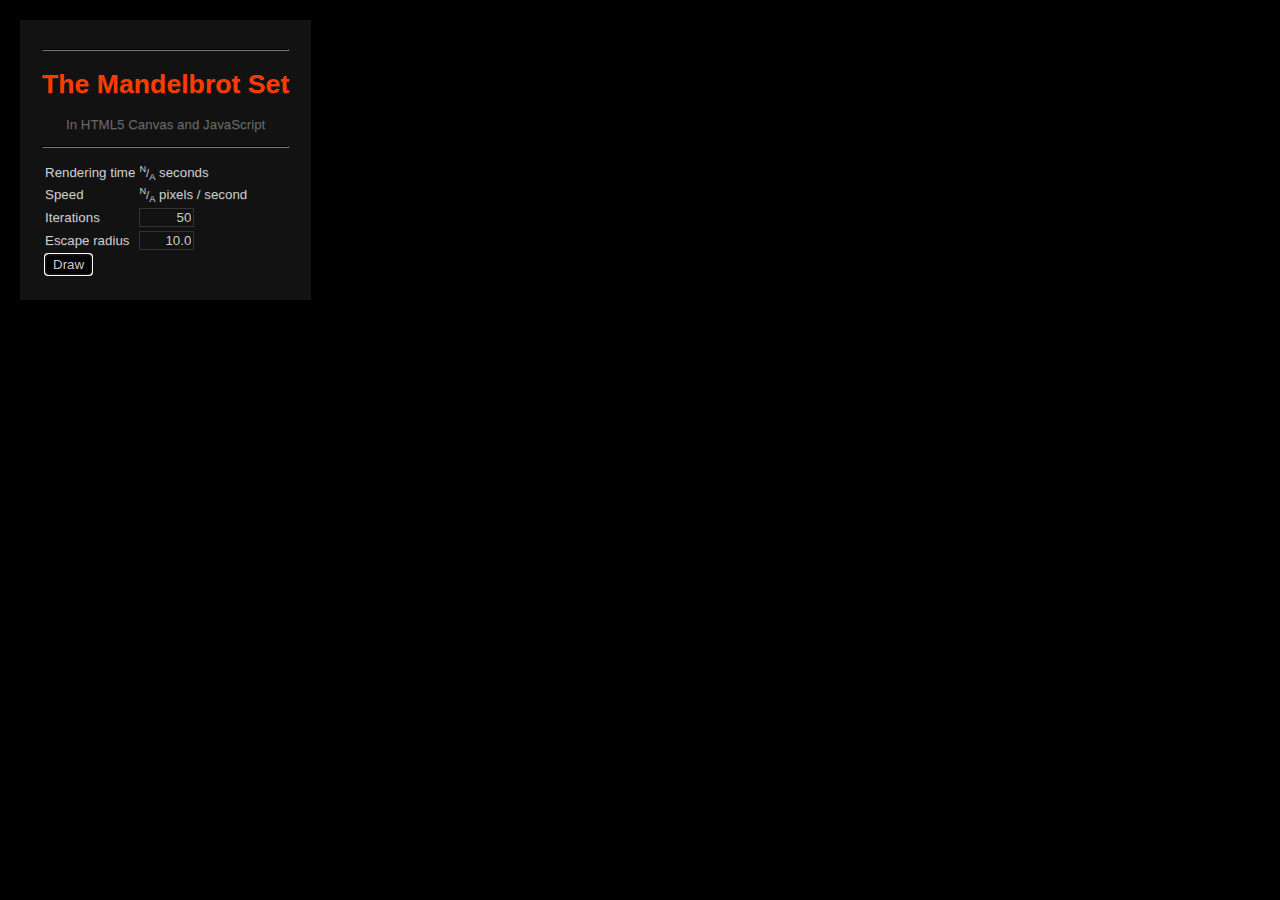
==== mandelbrot.html @ 392b5bff "Focus on draw button, show seconds" ====
<!DOCTYPE html>
<html lang="en">
  <head>
    <meta charset="utf-8" />
    <title>Mandelbrot in HTML5 canvas</title>

    <!--
      Vanilla Mandelbrot Set renderer with canvas and javascript

      Written by Christian Stigen Larsen
      http://csl.sublevel3.org

      Put in the public domain by the author
      2012-02-22
    -->

    <style type="text/css">
      body {
        background-color: black;
        padding: 0px;
        margin: 0px;
        font-size: 10pt;
        text-shadow: 0px 1px 0px rgb(40, 40, 40);
      }

      #canvasMandelbrot {
        background-color: black;
        position: absolute;
        left: 0px;
        top: 0px;
        z-index: 0;
        padding: 0px;
        margin: 0px;
      }

      #description {
        z-index: 10;
        position: absolute;
        background-color: rgba(30, 30, 30, 0.6);
        font-family: sans-serif;
        padding: 20px;
        margin: 20px;
        border: 2px solid rgba(20, 20, 20, 0.6);
        color: #FF3B03;
        text-shadow: 0px 1px 0px rgb(40, 40, 40);
      }

      #description table {
        color: #ccc;
      }

      #description input {
        background-color: black;
        color: #ccc;
        border-color: #333;
      }

      .headerText {
        color: #666;
      }

      #description .textInput {
        text-align: right;
        background-color: transparent;
        border: #333 1px solid;
        font-size: 10pt;
      }

      hr {
        border-color: #222;
      }
    </style>
  </head>
  <body onload="focusOnSubmit();">
    <div id="description">
      <header>
      <div style="text-align: center;">
        <hr />
        <h1>The Mandelbrot Set</h1>
        <p class="headerText">In HTML5 Canvas and JavaScript</p>
        <hr />
      </div>
      </p>
      </header>
        <form action="javascript:draw();">
          <table>
          <tr>
            <td>Rendering time</td>
            <td>
              <span id='renderMS'><small><sup>N</sup>/<sub>A</sub></small>
              </span> seconds</td>
          </tr>
          <tr>
            <td>Speed</td>
            <td>
              <span id='renderSpeed'>
                <small><sup>N</sup>/<sub>A</sub></small>
              </span> pixels / second</td>
          </tr>
          <tr>
            <td>Iterations</td>
            <td> <input class="textInput" size="4" type="text" id="steps" value="50" /> </td>
          </tr>
          <tr>
            <td>Escape radius</td>
            <td> <input class="textInput" size="4" type="text" id="escapeRadius" value="10.0" /> </td>
          </tr>
          <tr>
            <td colspan="2"><input type="submit" id="submitButton" value="Draw" /></td>
          </tr>
          </table>
        </form>
    </div>

    <div id="canvasContainer">
      <canvas id="canvasMandelbrot" width="640" height="480">
      </canvas>
    </div>

    <script type="text/javascript" src="mandelbrot.js">
    </script>

    <script type="text/javascript">
      function focusOnSubmit()
      {
        var e = document.getElementById('submitButton');
        if ( e ) {
          e.focus();
        }
      }
    </script>
  </body>
</html>
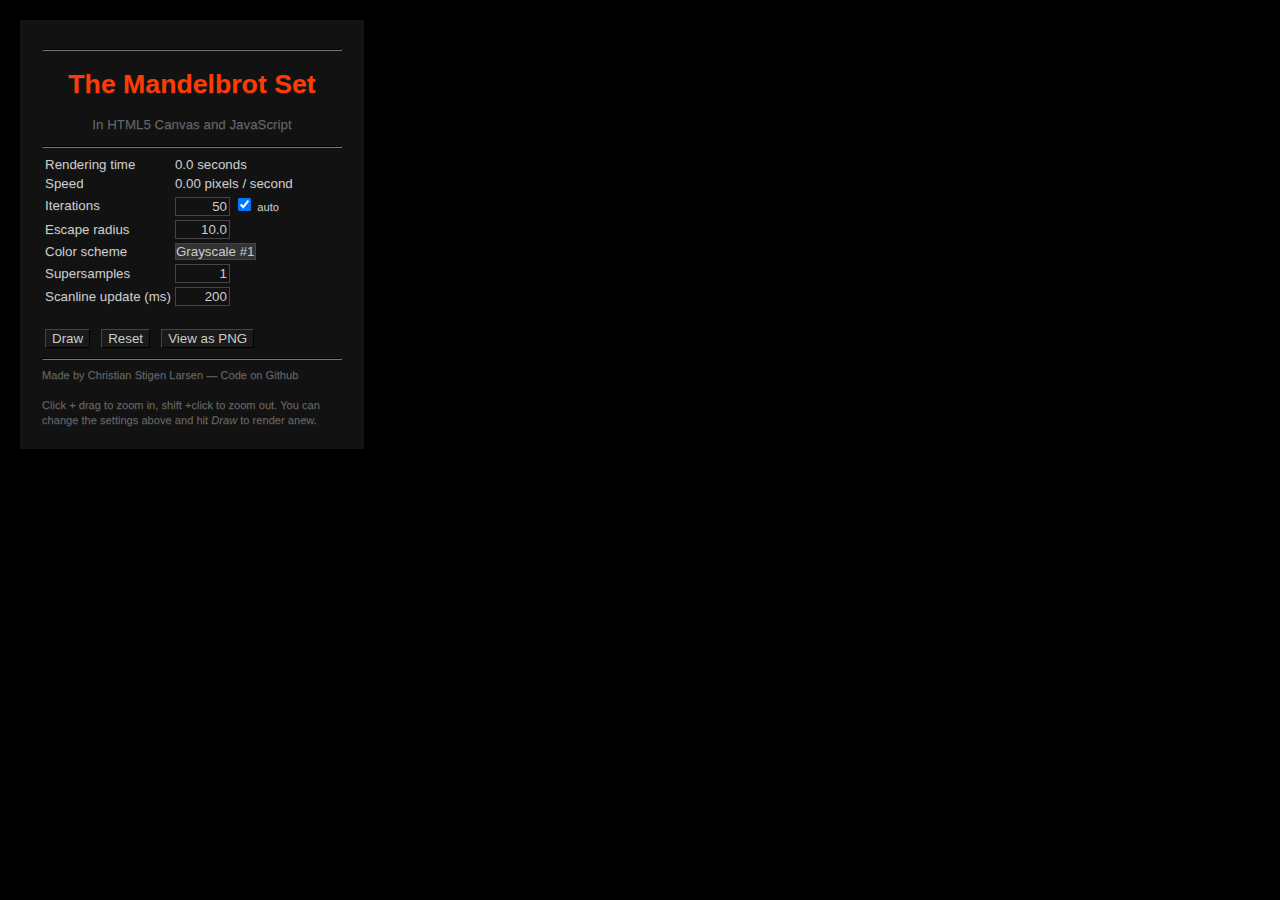
==== commit 1e4f25fe: "beautified code" ====
--- a/mandelbrot.html
+++ b/mandelbrot.html
@@ -1,133 +1,296 @@
 <!DOCTYPE html>
 <html lang="en">
-  <head>
-    <meta charset="utf-8" />
-    <title>Mandelbrot in HTML5 canvas</title>
-
-    <!--
-      Vanilla Mandelbrot Set renderer with canvas and javascript
-
-      Written by Christian Stigen Larsen
-      http://csl.sublevel3.org
-
-      Put in the public domain by the author
-      2012-02-22
-    -->
-
-    <style type="text/css">
-      body {
-        background-color: black;
-        padding: 0px;
-        margin: 0px;
-        font-size: 10pt;
-        text-shadow: 0px 1px 0px rgb(40, 40, 40);
-      }
-
-      #canvasMandelbrot {
-        background-color: black;
-        position: absolute;
-        left: 0px;
-        top: 0px;
-        z-index: 0;
-        padding: 0px;
-        margin: 0px;
-      }
-
-      #description {
-        z-index: 10;
-        position: absolute;
-        background-color: rgba(30, 30, 30, 0.6);
-        font-family: sans-serif;
-        padding: 20px;
-        margin: 20px;
-        border: 2px solid rgba(20, 20, 20, 0.6);
-        color: #FF3B03;
-        text-shadow: 0px 1px 0px rgb(40, 40, 40);
-      }
-
-      #description table {
-        color: #ccc;
-      }
-
-      #description input {
-        background-color: black;
-        color: #ccc;
-        border-color: #333;
-      }
-
-      .headerText {
-        color: #666;
-      }
-
-      #description .textInput {
-        text-align: right;
-        background-color: transparent;
-        border: #333 1px solid;
-        font-size: 10pt;
-      }
-
-      hr {
-        border-color: #222;
-      }
-    </style>
-  </head>
-  <body onload="focusOnSubmit();">
-    <div id="description">
-      <header>
-      <div style="text-align: center;">
-        <hr />
-        <h1>The Mandelbrot Set</h1>
-        <p class="headerText">In HTML5 Canvas and JavaScript</p>
-        <hr />
-      </div>
-      </p>
-      </header>
-        <form action="javascript:draw();">
-          <table>
-          <tr>
-            <td>Rendering time</td>
-            <td>
-              <span id='renderMS'><small><sup>N</sup>/<sub>A</sub></small>
-              </span> seconds</td>
-          </tr>
-          <tr>
-            <td>Speed</td>
-            <td>
-              <span id='renderSpeed'>
-                <small><sup>N</sup>/<sub>A</sub></small>
-              </span> pixels / second</td>
-          </tr>
-          <tr>
-            <td>Iterations</td>
-            <td> <input class="textInput" size="4" type="text" id="steps" value="50" /> </td>
-          </tr>
-          <tr>
-            <td>Escape radius</td>
-            <td> <input class="textInput" size="4" type="text" id="escapeRadius" value="10.0" /> </td>
-          </tr>
-          <tr>
-            <td colspan="2"><input type="submit" id="submitButton" value="Draw" /></td>
-          </tr>
-          </table>
-        </form>
-    </div>
-
-    <div id="canvasContainer">
-      <canvas id="canvasMandelbrot" width="640" height="480">
-      </canvas>
-    </div>
-
-    <script type="text/javascript" src="mandelbrot.js">
-    </script>
-
-    <script type="text/javascript">
-      function focusOnSubmit()
-      {
-        var e = document.getElementById('submitButton');
-        if ( e ) {
-          e.focus();
-        }
-      }
-    </script>
-  </body>
+
+	<head>
+		<meta charset="utf-8" />
+		<title>The Mandelbrot Set in HTML5 Canvas &amp; JavaScript</title>
+		<!--
+     The Mandelbrot Set, in HTML5 canvas and javascript.
+     https://github.com/cslarsen/mandelbrot-js
+
+     Copyright (C) 2012 Christian Stigen Larsen
+
+     Licensed under the Apache License, Version 2.0 (the "License"); you may
+     not use this file except in compliance with the License.  You may
+     obtain a copy of the License at
+
+         http://www.apache.org/licenses/LICENSE-2.0
+
+     Unless required by applicable law or agreed to in writing, software
+     distributed under the License is distributed on an "AS IS" BASIS,
+     WITHOUT WARRANTIES OR CONDITIONS OF ANY KIND, either express or
+     implied.  See the License for the specific language governing
+     permissions and limitations under the License.
+     -->
+		<style type="text/css">
+		body {
+			background-color: black;
+			padding: 0px;
+			margin: 0px;
+			font-size: 10pt;
+			text-shadow: 0px 1px 0px rgb(40, 40, 40);
+		}
+
+		a {
+			color: #ccc;
+			text-decoration: none;
+		}
+
+		a:hover {
+			color: #FF3B03;
+		}
+
+		#bottom {
+			color: #666;
+		}
+
+		#bottom a {
+			color: #666;
+		}
+
+		#bottom a:hover {
+			color: #FF3B03;
+		}
+
+		#canvasMandelbrot {
+			background-color: black;
+			position: absolute;
+			left: 0px;
+			top: 0px;
+			z-index: 0;
+			padding: 0px;
+			margin: 0px;
+		}
+
+		#canvasControls {
+			background-color: transparent;
+			position: absolute;
+			left: 0px;
+			top: 0px;
+			z-index: 5;
+			padding: 0px;
+			margin: 0px;
+			width: 100%;
+			height: 100%;
+		}
+
+		#description {
+			z-index: 10;
+			position: absolute;
+			background-color: rgba(30, 30, 30, 0.6);
+			font-family: sans-serif;
+			padding: 20px;
+			margin: 20px;
+			border: 2px solid rgba(20, 20, 20, 0.6);
+			color: #FF3B03;
+			text-shadow: 0px 1px 0px rgb(40, 40, 40);
+			width: 300px;
+			/* Make text non-selecatble */
+			user-select: none;
+			-moz-user-select: none;
+			-khtml-user-select: none;
+			-webkit-user-select: none;
+			-o-user-select: none;
+		}
+
+		#infoBox:hover {
+			background-color: rgba(30, 30, 30, 0.3);
+			color: #444;
+			border: #222 1px solid;
+		}
+
+		#infoBox {
+			text-align: right;
+			z-index: 10;
+			position: absolute;
+			right: 5px;
+			bottom: 5px;
+			padding: 5px;
+			background: transparent;
+			color: rgba(51, 51, 51, 0.1);
+			text-shadow: none;
+			font-family: sans-serif;
+			font-size: 8pt;
+		}
+
+		#description table {
+			color: #ccc;
+		}
+
+		#description input {
+			color: #ccc;
+			outline: none;
+			background-color: rgba(48, 48, 48, 0.3);
+			border-width: 1px;
+			border-color: #444;
+		}
+
+		#description select {
+			border: #444 1px solid;
+			color: #ccc;
+			outline: none;
+			background-color: #333;
+			-webkit-appearance: none;
+			font-size: 10pt;
+		}
+
+		#autoIterations {
+			border: #444 1px solid;
+			color: #ccc;
+			outline: none;
+			background-color: #333;
+			font-size: 10pt;
+		}
+
+		.headerText {
+			color: #666;
+		}
+
+		#description .textInput {
+			text-align: right;
+			background-color: transparent;
+			border: #444 1px solid;
+			font-size: 10pt;
+		}
+
+		hr {
+			border-color: #222;
+		}
+
+		</style>
+	</head>
+
+	<body onload="focusOnSubmit();">
+		<div id="description">
+			<header>
+				<div style="text-align: center;">
+					<hr />
+					<h1>The Mandelbrot Set</h1>
+					<p class="headerText">In HTML5 Canvas and JavaScript</p>
+					<hr />
+				</div>
+			</header>
+
+			<form id="settingsForm"
+				action="javascript:draw(getColorPicker(), getSamples());">
+				<table>
+					<tr>
+						<td>Rendering time</td>
+						<td>
+							<span id='renderTime'>0.0</span> seconds</td>
+					</tr>
+					<tr>
+						<td>Speed</td>
+						<td>
+							<span id='renderSpeed'>0.00</span> pixels /
+							<span id='renderSpeedUnit'>second</span>
+						</td>
+					</tr>
+					<tr>
+						<td>Iterations</td>
+						<td>
+							<input class="textInput"
+								size="4"
+								type="text"
+								id="steps"
+								value="50" />
+							<input type="checkbox"
+								id="autoIterations"
+								checked="checked" />
+							<small>auto</small></td>
+					</tr>
+					<tr>
+						<td>Escape radius</td>
+						<td>
+							<input class="textInput"
+								size="4"
+								type="text"
+								id="escapeRadius"
+								value="10.0" /> </td>
+					</tr>
+					<tr>
+						<td>Color scheme</td>
+						<td>
+							<select id="colorScheme">
+								<option value="pickColorGrayscale">Grayscale #1</option>
+								<option value="pickColorHSV1">HSV #1</option>
+								<option value="pickColorHSV2">HSV #2 Red</option>
+								<option value="pickColorHSV3">HSV #2 Blue</option>
+								<option value="pickColorGrayscale2">Grayscale #2</option>
+							</select>
+						</td>
+					</tr>
+					<tr>
+						<td>Supersamples</td>
+						<td>
+							<input class="textInput"
+								size="4"
+								type="text"
+								id="superSamples"
+								value="1" />
+						</td>
+					</tr>
+					<tr>
+						<td>Scanline update (ms)</td>
+						<td>
+							<input class="textInput"
+								size="4"
+								type="text"
+								id="updateTimeout"
+								value="200" />
+						</td>
+					</tr>
+					<tr>
+						<td colspan="2">&nbsp;</td>
+					</tr>
+					<tr>
+						<td colspan="2">
+							<input type="submit"
+								id="submitButton"
+								value="Draw" /> &nbsp;
+							<input type="reset"
+								id="resetButton"
+								value="Reset" /> &nbsp;
+							<input type="button"
+								id="viewPNG"
+								value="View as PNG" />
+						</td>
+					</tr>
+				</table>
+			</form>
+
+			<hr/>
+
+			<div id="bottom">
+				<small>
+          Made by <a href="https://csl.name">Christian Stigen Larsen</a> &mdash;
+          <a href="https://github.com/cslarsen/mandelbrot-js">Code on Github</a>
+          <br/> &nbsp; <br/>
+          Click + drag to zoom in, shift +click to zoom out.
+          You can change the settings above and hit <i>Draw</i> to render
+          anew.
+        </small>
+			</div>
+		</div>
+
+		<div id="canvasContainer">
+			<canvas id="canvasMandelbrot"
+				width="0"
+				height="0"> </canvas>
+			<canvas id="canvasControls"
+				width="0"
+				height="0"> </canvas>
+		</div>
+
+		<div id="infoBox">
+			<span id="infoText"></span>
+		</div>
+
+		<script type="text/javascript"
+			src="mandelbrot.js">
+
+
+		</script>
+	</body>
+
 </html>
